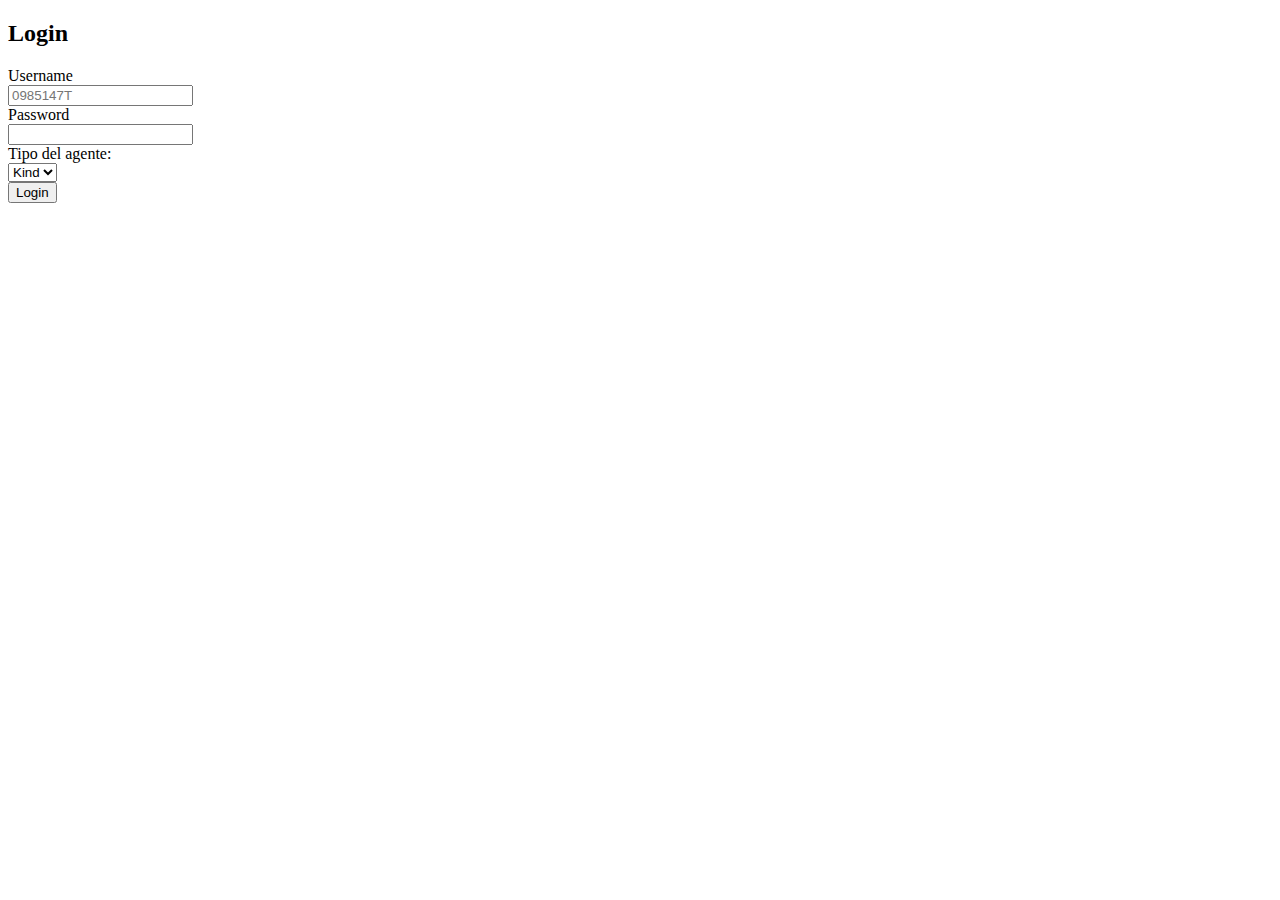
==== src/main/resources/templates/login.html @ 85f5cec5 "creadas todas las plantillas html" ====
<!DOCTYPE html>
<html lang="en">
<head th:replace="fragments/head" />
<body>
	<nav th:replace="fragments/nav" />
	<div class="container">
		<h2>Login</h2>
		<!-- Si falla el login, muestra el siguiente mensaje -->
		<span class="errorLogin" th:if="${param.error}"
			th:text="#{Error.login.message}"></span>
		<form class="form-horizontal" method="post" action="/login">
			<div class="form-group">
				<label class="control-label col-sm-2" for="username">Username</label>
				<div class="col-sm-10">
					<input type="text" class="form-control" name="username"
						placeholder="0985147T" required="true" />
				</div>
			</div>
			<div class="form-group">
				<label class="control-label col-sm-2" for="password">Password</label>
				<div class="col-sm-10">
					<input type="password" class="form-control" name="password"
						required="true" />
				</div>
			</div>
			<div class="form-group">
				<label class="control-label col-sm-2" for="kind">Tipo del
					agente:</label>
				<div class="col-sm-10">
					<select id="user" class="form-control" name="kind">
						<option th:each="kind : ${kinds}" th:value="${kind}"
							th:text="${kind}">Kind</option>
					</select>
				</div>
			</div>
			<div class="form-group">
				<div class="col-sm-offset-2 col-sm-10">
					<button type="submit" class="btn btn-primary">Login</button>
				</div>
			</div>
			<input type="hidden" name="${_csrf.parameterName}"
				value="${_csrf.token}" />
		</form>
	</div>
</body>
</html>
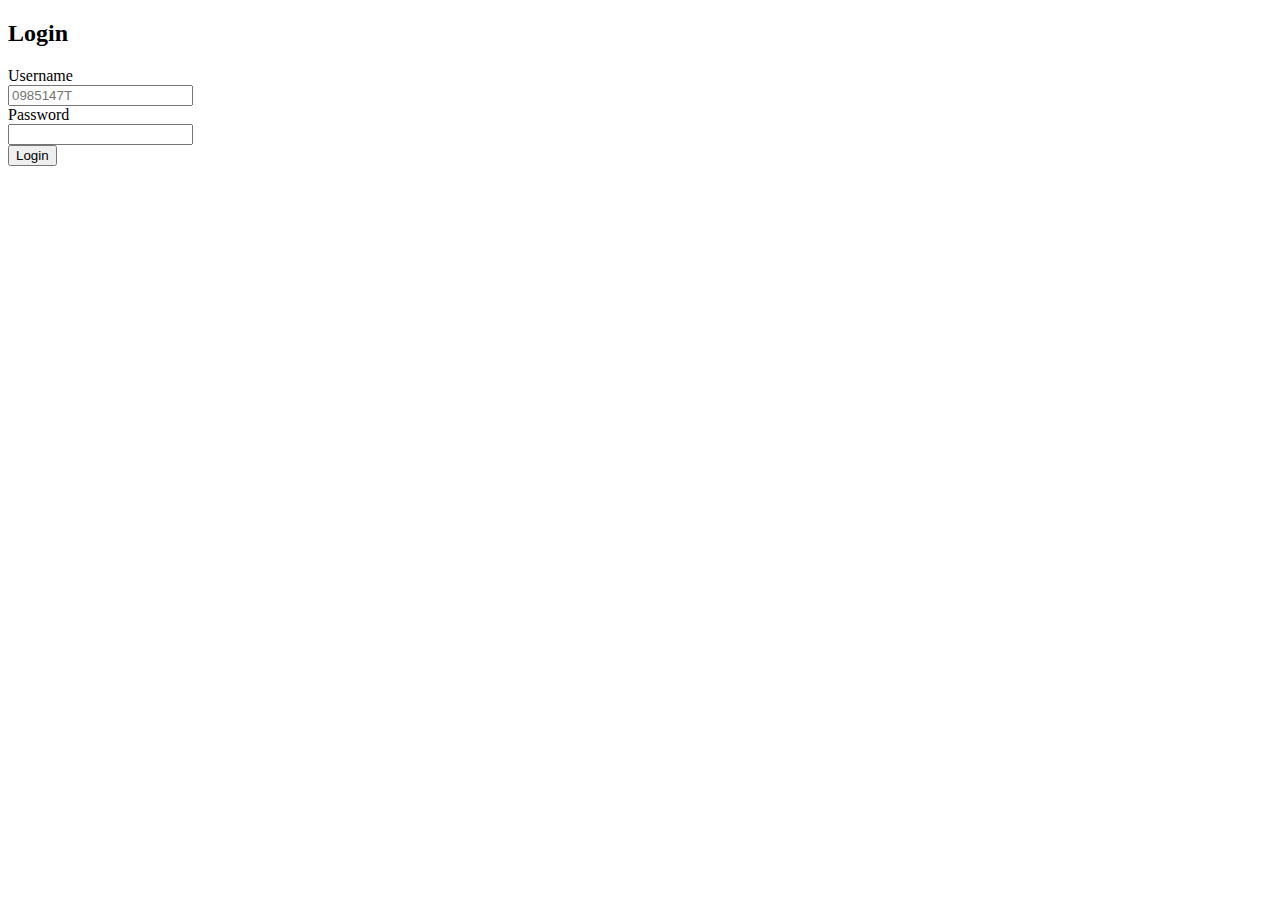
==== commit 7e3b1d3d: "solucionando login con spring" ====
--- a/src/main/resources/templates/login.html
+++ b/src/main/resources/templates/login.html
@@ -24,16 +24,6 @@
 				</div>
 			</div>
 			<div class="form-group">
-				<label class="control-label col-sm-2" for="kind">Tipo del
-					agente:</label>
-				<div class="col-sm-10">
-					<select id="user" class="form-control" name="kind">
-						<option th:each="kind : ${kinds}" th:value="${kind}"
-							th:text="${kind}">Kind</option>
-					</select>
-				</div>
-			</div>
-			<div class="form-group">
 				<div class="col-sm-offset-2 col-sm-10">
 					<button type="submit" class="btn btn-primary">Login</button>
 				</div>
